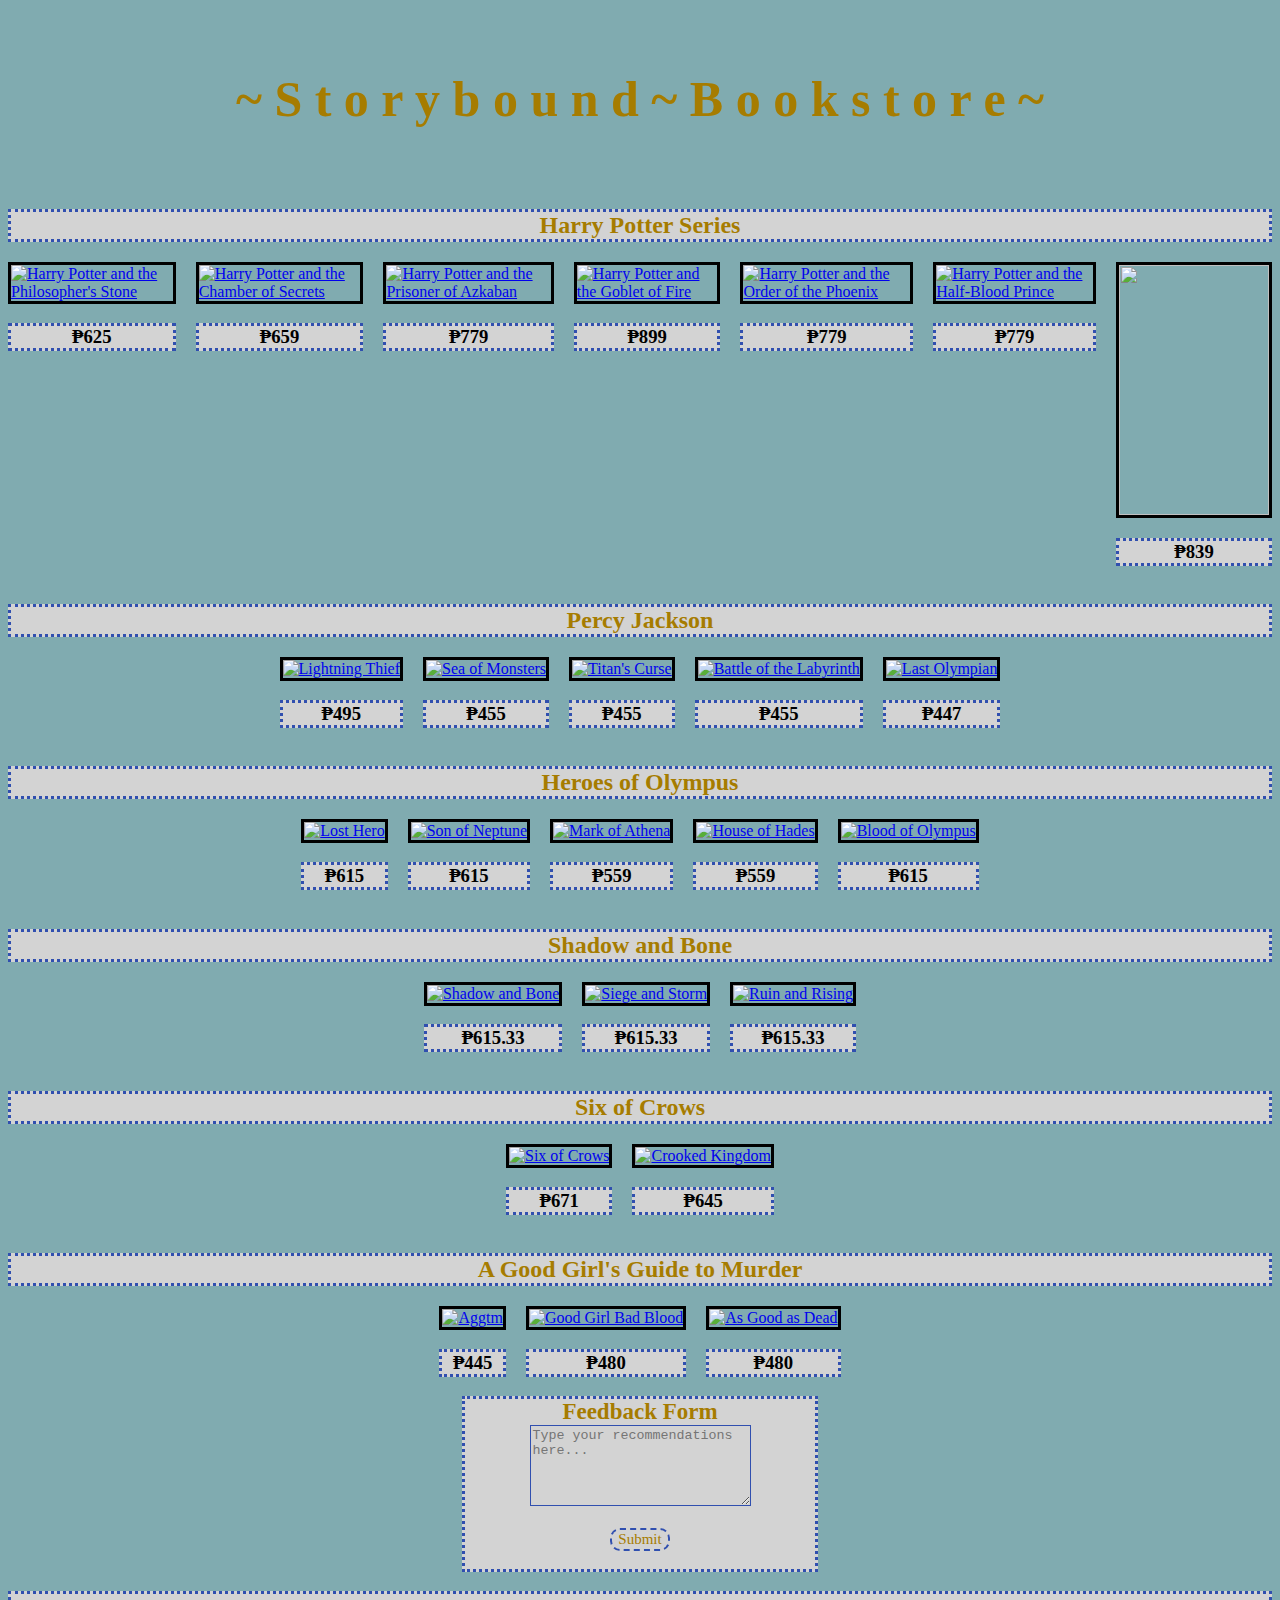
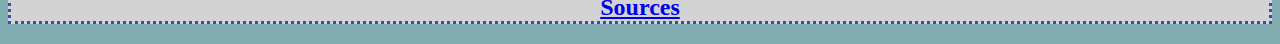
==== index.html @ 1c0aa50a "Update and rename FV_ICT9E_Q1Project_Haberia_Ioana Biel.html to index.html" ====
<!DOCTYPE html>
<html>
<head>
	<style>
		p{
	font-family: "Courier New", Courier, monospace;
	color: #304FAF;
}	

		h2{
	background-color: #D3D3D3;
	text-align: center;
	border-style: dotted;
	border-color: #304FAF;
	font-family: Papyrus, fantasy;
}

		h3{
	background-color: #D3D3D3;
	text-align: center;
	border-style: dotted;
	border-color: #304FAF;
}
	
		img {
			margin: 0 auto;
			border-style: solid;
			border-color: black;
}


	</style>
	<meta charset="utf-8">
	<meta name="viewport" content="width=device-width, initial-scale=1">
	<title>Storybound</title>
	<link rel="stylesheet" type="text/css" href="FV_ICT9E_Q1Project_Haberia_Ioana Biel.css">
</head>
<body class="Body">
	<div class="container">
		<br>
			<h1><span style="color: #A67C00;">~ S t o r y b o u n d ~ B o o k s t o r e ~</span></h1>
		<br>
	</div>
<h2><span style="color: #A67C00;">Harry Potter Series</span></h2>
<div class="container1">
	<div class="group1">
		<a href="https://www.fullybookedonline.com/sorcerer-s-stone-book-1-paperback-by-j-k-rowling.html">
				<img src="https://www.fullybookedonline.com/media/catalog/product/9/7/9780590353427_3.jpg?optimize=high&bg-color=255,255,255&fit=bounds&height=&width=" alt="Harry Potter and the Philosopher's Stone" width="150" height="250">
		</a>
				<br>
					<h3>₱625</h3>
	</div>
	<div class="group1">
		<a href="https://www.fullybookedonline.com/book-harry-potter-and-the-chamber-of-secrets-paperback.html">
				<img src="https://www.fullybookedonline.com/media/catalog/product/9/7/9780439064873.jpg?optimize=high&bg-color=255,255,255&fit=bounds&height=&width=" alt="Harry Potter and the Chamber of Secrets" width="150" height="250">
		</a>
				<br>
					<h3>₱659</h3>
					
	</div>
	<div class="group1">	
		<a href="https://www.fullybookedonline.com/books-juvenile-fiction-fantasy-magic-harry-potter-and-the-prisoner-of-azkaban-book-3-paperback-by-j-k-rowling.html">
				<img src="https://www.fullybookedonline.com/media/catalog/product/9/7/9781338878943_98c51_1_.jpg?optimize=high&bg-color=255,255,255&fit=bounds&height=&width=" alt="Harry Potter and the Prisoner of Azkaban" width="150" height="250">
		</a>
				<br>
					<h3>₱779</h3>
					
	</div>
	<div class="group1">
		<a href="https://www.fullybookedonline.com/books-juvenile-fiction-fantasy-magic-harry-potter-and-the-goblet-of-fire-book-4-paperback-by-j-k-rowling.html">
				<img src="https://www.fullybookedonline.com/media/catalog/product/9/7/9781338878950_2a66b_1_.jpg?optimize=high&bg-color=255,255,255&fit=bounds&height=&width=" alt="Harry Potter and the Goblet of Fire" width="150" height="250">
		</a>
				<br>
					<h3>₱899</h3>
					
	</div>
	<div class="group1">
		<a href="https://www.fullybookedonline.com/book-harry-potter-and-the-order-of-the-phoenix-harry-potter-book-5-paperback.html">
				<img src="https://www.fullybookedonline.com/media/catalog/product/9/7/9780439358071.jpg?optimize=high&bg-color=255,255,255&fit=bounds&height=&width=" alt="Harry Potter and the Order of the Phoenix" width="150" height="250">
		</a>
				<br>
					<h3>₱779</h3>
					
	</div>

	<div class="group1">
		<a href="https://www.fullybookedonline.com/book-harry-potter-and-the-half-blood-prince-harry-potter-book-6-paperback.html">
				<img src="https://www.fullybookedonline.com/media/catalog/product/9/7/9780439785969_1_4.jpg?optimize=high&bg-color=255,255,255&fit=bounds&height=&width=" alt="Harry Potter and the Half-Blood Prince" width="150" height="250">
		</a>
				<br>
					<h3>₱779</h3>
					
	</div>

	<div class="group1">
		<a href="https://www.fullybookedonline.com/book-young-adult-harry-potter-and-the-deathly-hallows-by-j-k-rowling.html">
				<img src="https://www.fullybookedonline.com/media/catalog/product/9/7/9780545139700_5.jpg?optimize=high&bg-color=255,255,255&fit=bounds&height=&width=" width="150" height="250">
		</a>
				<br>
					<h3>₱839</h3>
					
	</div>
</div>

<h2><span style="color: #A67C00;">Percy Jackson</span></h2>
<div class="container1">
	<div class="group1">
		<a href="https://www.fullybookedonline.com/book-children-s-the-lightning-thief-percy-jackson-and-the-olympians-book-1.html">
				<img src="https://www.fullybookedonline.com/media/catalog/product/9/7/9780786838653-1_3.jpg?optimize=high&bg-color=255,255,255&fit=bounds&height=&width=" alt="Lightning Thief" width="150" height="250">
		</a>
				<br>
					<h3>₱495</h3>
	</div>
	<div class="group1">
		<a href="https://www.fullybookedonline.com/book-young-adult-the-sea-of-monsters-percy-jackson-and-the-olympians-book-2.html">
				<img src="https://www.fullybookedonline.com/media/catalog/product/9/7/9781423103349-1_2.jpg?optimize=high&bg-color=255,255,255&fit=bounds&height=&width=" alt="Sea of Monsters" width="150" height="250">
		</a>
				<br>
					<h3>₱455</h3>
					
	</div>
	<div class="group1">
		<a href="https://www.fullybookedonline.com/the-titan-s-curse-percy-jackson-and-the-olympians-by-rick-riordan.html">	
				<img src="https://www.fullybookedonline.com/media/catalog/product/9/7/9781423101482-1.jpg?optimize=high&bg-color=255,255,255&fit=bounds&height=&width=" alt="Titan's Curse" width="150" height="250">
		</a>
				<br>
					<h3>₱455</h3>
					
	</div>
	<div class="group1">
		<a href="https://www.fullybookedonline.com/book-the-battle-of-the-labyrinth-book-4-paperback-by-rick-riordan.html">
				<img src="https://www.fullybookedonline.com/media/catalog/product/9/7/9781423101499-1_1.jpg?optimize=high&bg-color=255,255,255&fit=bounds&height=&width=" alt="Battle of the Labyrinth" width="150" height="250">
		</a>
				<br>
					<h3>₱455</h3>
					
	</div>
	<div class="group1">
		<a href="https://www.fullybookedonline.com/book-young-adult-the-last-olympian-percy-jackson-and-the-olympians-book-5.html">
				<img src="https://www.fullybookedonline.com/media/catalog/product/9/7/9781423101505-1_1.jpg?optimize=high&bg-color=255,255,255&fit=bounds&height=&width=" alt="Last Olympian" width="150" height="250">
		</a>
				<br>
					<h3>₱447</h3>
					
	</div>
</div>

<h2><span style="color: #A67C00;">Heroes of Olympus</span></h2>
<div class="container1">
	<div class="group1">
		<a href="https://www.fullybookedonline.com/book-the-lost-hero-paperback-rick-riordan.html">
				<img src="https://www.fullybookedonline.com/media/catalog/product/9/7/9781423113461.jpg?optimize=high&bg-color=255,255,255&fit=bounds&height=&width=" alt="Lost Hero" width="150" height="250">
		</a>
				<br>
					<h3>₱615</h3>
	</div>
	<div class="group1">
		<a href="https://www.fullybookedonline.com/book-fantasy-the-son-of-neptune-heroes-of-olympus-book-2-paperback-by-rick-riordan.html">
				<img src="https://www.fullybookedonline.com/media/catalog/product/9/7/9781423141990_1.jpg?optimize=high&bg-color=255,255,255&fit=bounds&height=&width=" alt="Son of Neptune" width="150" height="250">
		</a>
				<br>
					<h3>₱615</h3>
					
	</div>
	<div class="group1">
		<a href="https://www.fullybookedonline.com/the-mark-of-athena-the-heroes-of-olympus-book-3-rick-riordan.html">	
				<img src="https://www.fullybookedonline.com/media/catalog/product/9/7/9781423142003frontcover.jpg?optimize=high&bg-color=255,255,255&fit=bounds&height=&width=" alt="Mark of Athena" width="150" height="250">
		</a>
				<br>
					<h3>₱559</h3>
					
	</div>
	<div class="group1">
		<a href="https://www.fullybookedonline.com/heroes-of-olympus-the-04-the-house-of-hades.html">
				<img src="https://www.fullybookedonline.com/media/catalog/product/9/7/9781423146773-1.jpg?optimize=high&bg-color=255,255,255&fit=bounds&height=&width=" alt="House of Hades" width="150" height="250">
		</a>
				<br>
					<h3>₱559</h3>
					
	</div>
	<div class="group1">
		<a href="https://www.fullybookedonline.com/the-blood-of-olympus-the-heroes-of-olympus-book-5.html">
				<img src="https://www.fullybookedonline.com/media/catalog/product/9/7/9781423146780frontcover.jpg?optimize=high&bg-color=255,255,255&fit=bounds&height=&width=" alt="Blood of Olympus" width="150" height="250">
		</a>
				<br>
					<h3>₱615</h3>
	</div>
</div>

<h2><span style="color: #A67C00;">Shadow and Bone</span></h2>
<div class="container1">
	<div class="group1">
		<a href="https://www.fullybookedonline.com/books-young-adult-the-shadow-and-bone-trilogy-boxed-set-paperback-by-leigh-bardugo.html">
				<img src="https://www.fullybookedonline.com/media/catalog/product/9/7/9781250027436_1_1.jpg?optimize=high&bg-color=255,255,255&fit=bounds&height=&width=" alt="Shadow and Bone" width="150" height="250">
		</a>
				<br>
					<h3>₱615.33</h3>
	</div>
	<div class="group1">
		<a href="https://www.fullybookedonline.com/books-young-adult-the-shadow-and-bone-trilogy-boxed-set-paperback-by-leigh-bardugo.html">
				<img src="https://cdn.kobo.com/book-images/214edd24-f3a7-45f5-a7f6-a3cca4f74b59/1200/1200/False/siege-and-storm.jpg" alt="Siege and Storm" width="150" height="250">
		</a>
				<br>
					<h3>₱615.33</h3>
					
	</div>
	<div class="group1">
		<a href="https://www.fullybookedonline.com/books-young-adult-the-shadow-and-bone-trilogy-boxed-set-paperback-by-leigh-bardugo.html">
				<img src="https://cdn.kobo.com/book-images/031f7af7-8f6d-40b2-86a5-78832995399d/1200/1200/False/ruin-and-rising.jpg" alt="Ruin and Rising" width="150" height="250">
		</a>
				<br>
					<h3>₱615.33</h3>
					
	</div>
</div>

<h2><span style="color: #A67C00;">Six of Crows</span></h2>
<div class="container1">
	<div class="group1">
		<a href="https://www.fullybookedonline.com/book-six-of-crows-book-1-paperback-by-leigh-bardugo.html">
				<img src="https://www.fullybookedonline.com/media/catalog/product/9/7/9781250076960_1.jpg?optimize=high&bg-color=255,255,255&fit=bounds&height=&width=" alt="Six of Crows" width="150" height="250">
		</a>
				<br>
					<h3>₱671</h3>
	</div>
	<div class="group1">
		<a href="https://www.fullybookedonline.com/book-crooked-kingdom-paperback-leigh-bardugo.html">
				<img src="https://www.fullybookedonline.com/media/catalog/product/9/7/9781250076977_1.jpg?optimize=high&bg-color=255,255,255&fit=bounds&height=&width=" alt="Crooked Kingdom" width="150" height="250">
		</a>
				<br>
					<h3>₱645</h3>
					
	</div>
</div>

<h2><span style="color: #A67C00;">A Good Girl's Guide to Murder</span></h2>
<div class="container1">
	<div class="group1">
		<a href="https://www.fullybookedonline.com/book-young-adult-a-good-girl-s-guide-to-murder-book-1-paperback-by-holly-jackson.html">
				<img src="https://www.fullybookedonline.com/media/catalog/product/9/7/9781405293181.jpg?optimize=high&bg-color=255,255,255&fit=bounds&height=&width=" alt="Aggtm" width="150" height="250">
		</a>
				<br>
					<h3>₱445</h3>
	</div>
	<div class="group1">
		<a href="https://www.fullybookedonline.com/book-young-adult-good-girl-bad-blood-paperback-by-holly-jackson.html">
				<img src="https://www.fullybookedonline.com/media/catalog/product/9/7/9781405297752.1.jpg?optimize=high&bg-color=255,255,255&fit=bounds&height=&width=" alt="Good Girl Bad Blood" width="150" height="250">
		</a>
				<br>
					<h3>₱480</h3>
					
	</div>
	<div class="group1">
		<a href="https://www.fullybookedonline.com/as-good-as-dead-a-good-girl-s-guide-to-murder-book-3-paperback-by-holly-jackson.html">	
				<img src="https://www.fullybookedonline.com/media/catalog/product/9/7/9781405298605-1.jpg?optimize=high&bg-color=255,255,255&fit=bounds&height=&width=" alt="As Good as Dead" width="150" height="250">
		</a>
				<br>
					<h3>₱480</h3>
	</div>
</div>

<div class="container3">
<form>
	<label for="recs" style="font-family: Papyrus, fantasy; color: #A67C00 ; font-size: 23px;"><strong>Feedback Form</strong></label>
	<br>
		<textarea rows="5" cols="25" placeholder="Type your recommendations here..." required id="recs" style="background-color: #D3D3D3; border-style: double; border-color: #304FAF ;"></textarea>

		<br><br>
		<input type="Submit" id="Submit" name="Submit" value="Submit" style="background-color: #D3D3D3; border-radius: 10px; font-size: 15px ; border-color: #304FAF ; border-style: dashed; color: #A67C00; font-family: Papyrus, fantasy;">
		<br><br>
</form>
</div>

<h2><a href="https://docs.google.com/document/d/1Lz_mxovUpOumcx7KjOHZEMl6bfVYMKAiQ21uk5jqey0/edit?usp=sharing">Sources</a></h2>

</body>
</html>
---- FV_ICT9E_Q1Project_Haberia_Ioana Biel.css ----
.container{
	background-image: url(https://img.freepik.com/premium-photo/this-is-illustration-library-room-night-rendered-realistic-cartoon-style-which-makes-it-fantasy-scene-wallpaper-background-design_76964-132965.jpg);
	font-size: 25px;
	font-family: Brush Script MT;
	text-align: center;
}

.Body{
	background-color: #80ABB0;
}

.container1{
	display: flex;
	column-gap: 20px;
	justify-content: center;
}

.container2{
	background-color: #D3D3D3;
	border-color: #304FAF;
	border-style: dotted;
	align-content: center;
	text-align: center;
}

.container3{
	background-color: #D3D3D3;
	border-color: #304FAF;
	border-style: dotted;
	align-content: center;
	text-align: center;
	width: 350px;
	margin: auto;
}
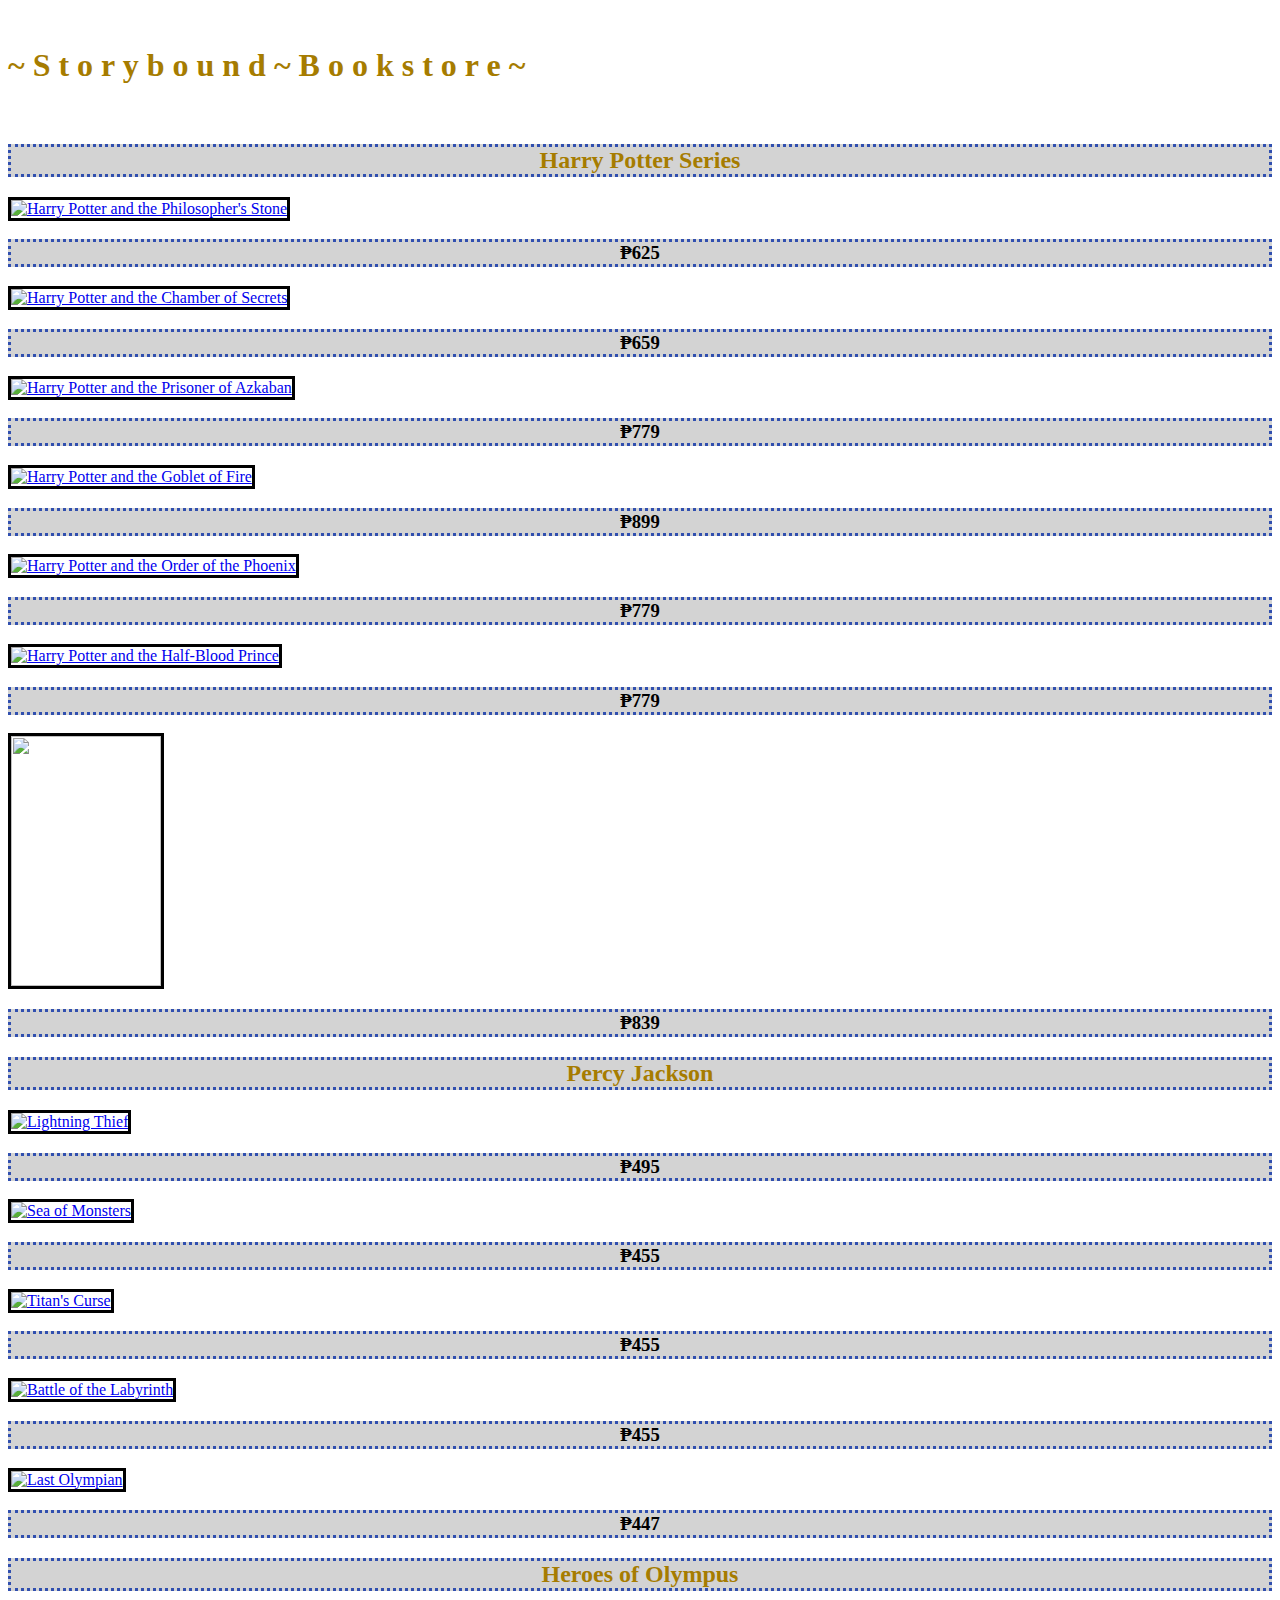
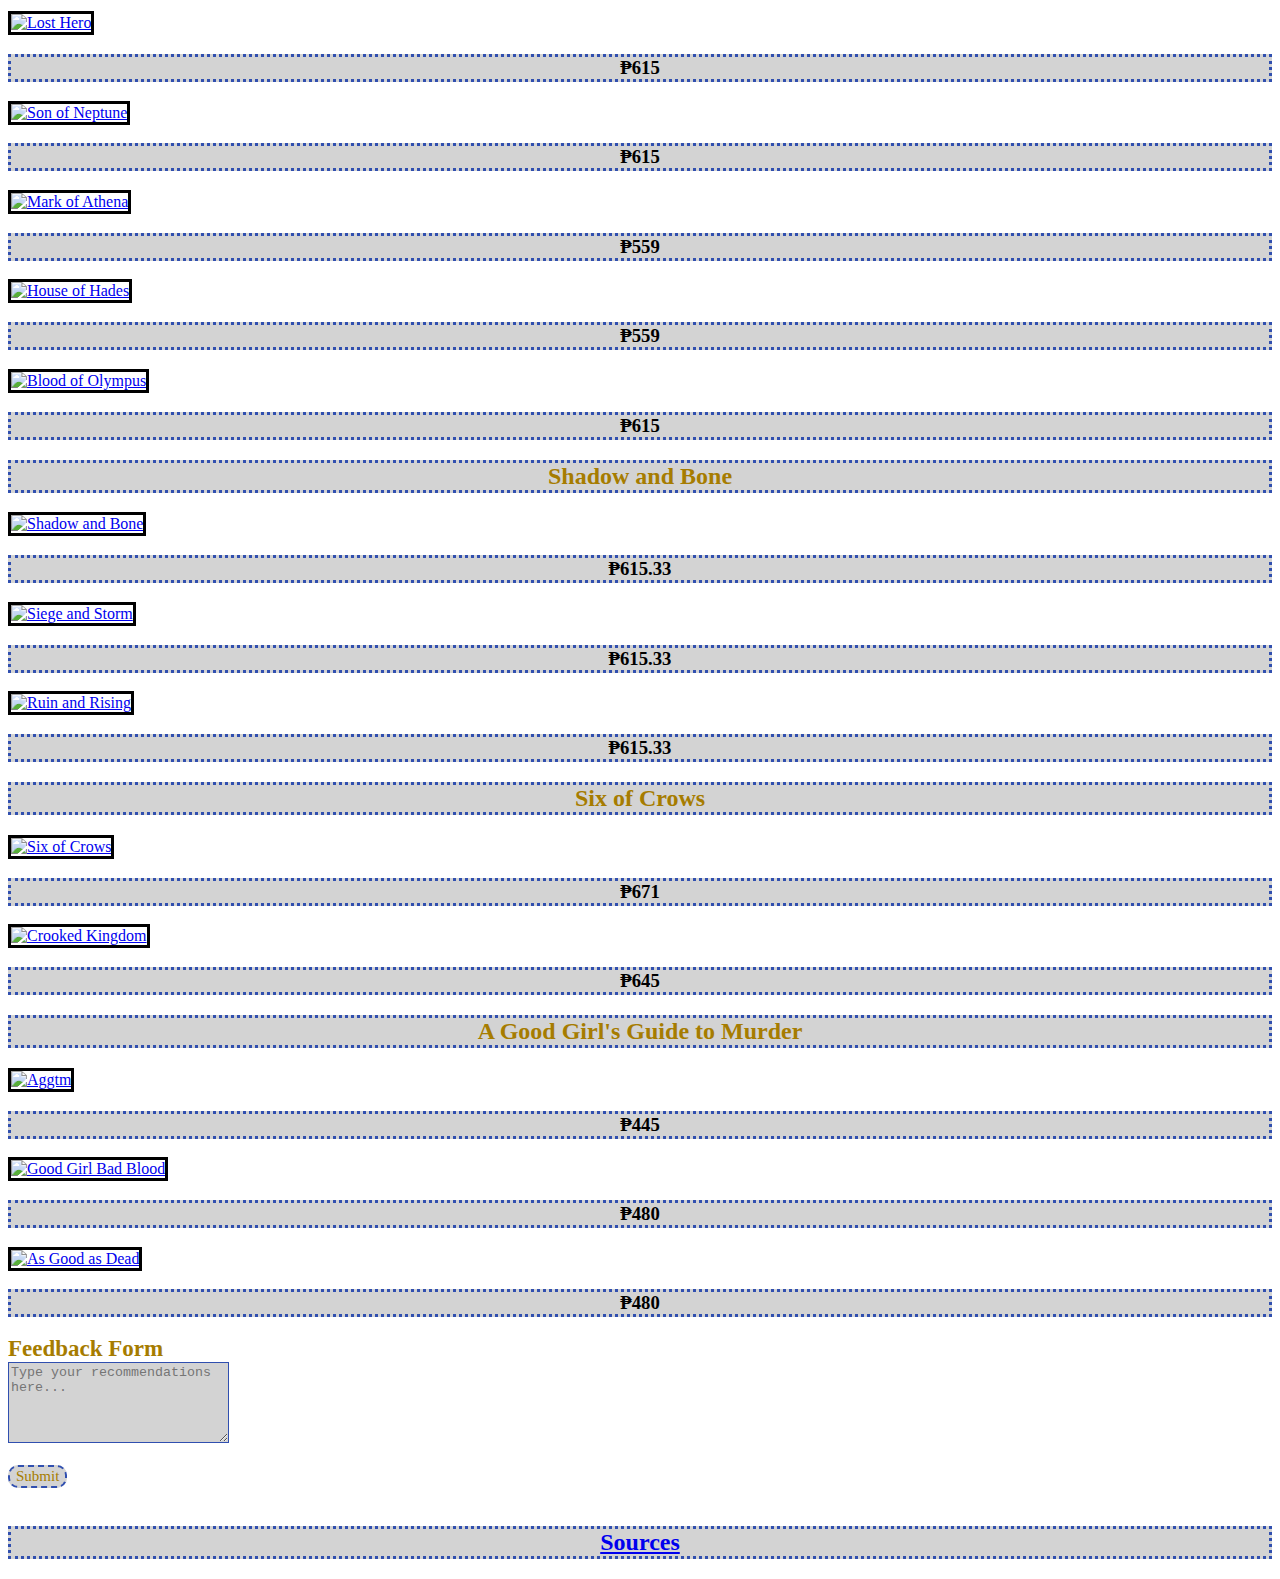
==== commit 30dc57b1: "Update index.html" ====
--- a/index.html
+++ b/index.html
@@ -33,7 +33,7 @@
 	<meta charset="utf-8">
 	<meta name="viewport" content="width=device-width, initial-scale=1">
 	<title>Storybound</title>
-	<link rel="stylesheet" type="text/css" href="FV_ICT9E_Q1Project_Haberia_Ioana Biel.css">
+	<link rel="stylesheet" type="text/css" href="style.css">
 </head>
 <body class="Body">
 	<div class="container">
